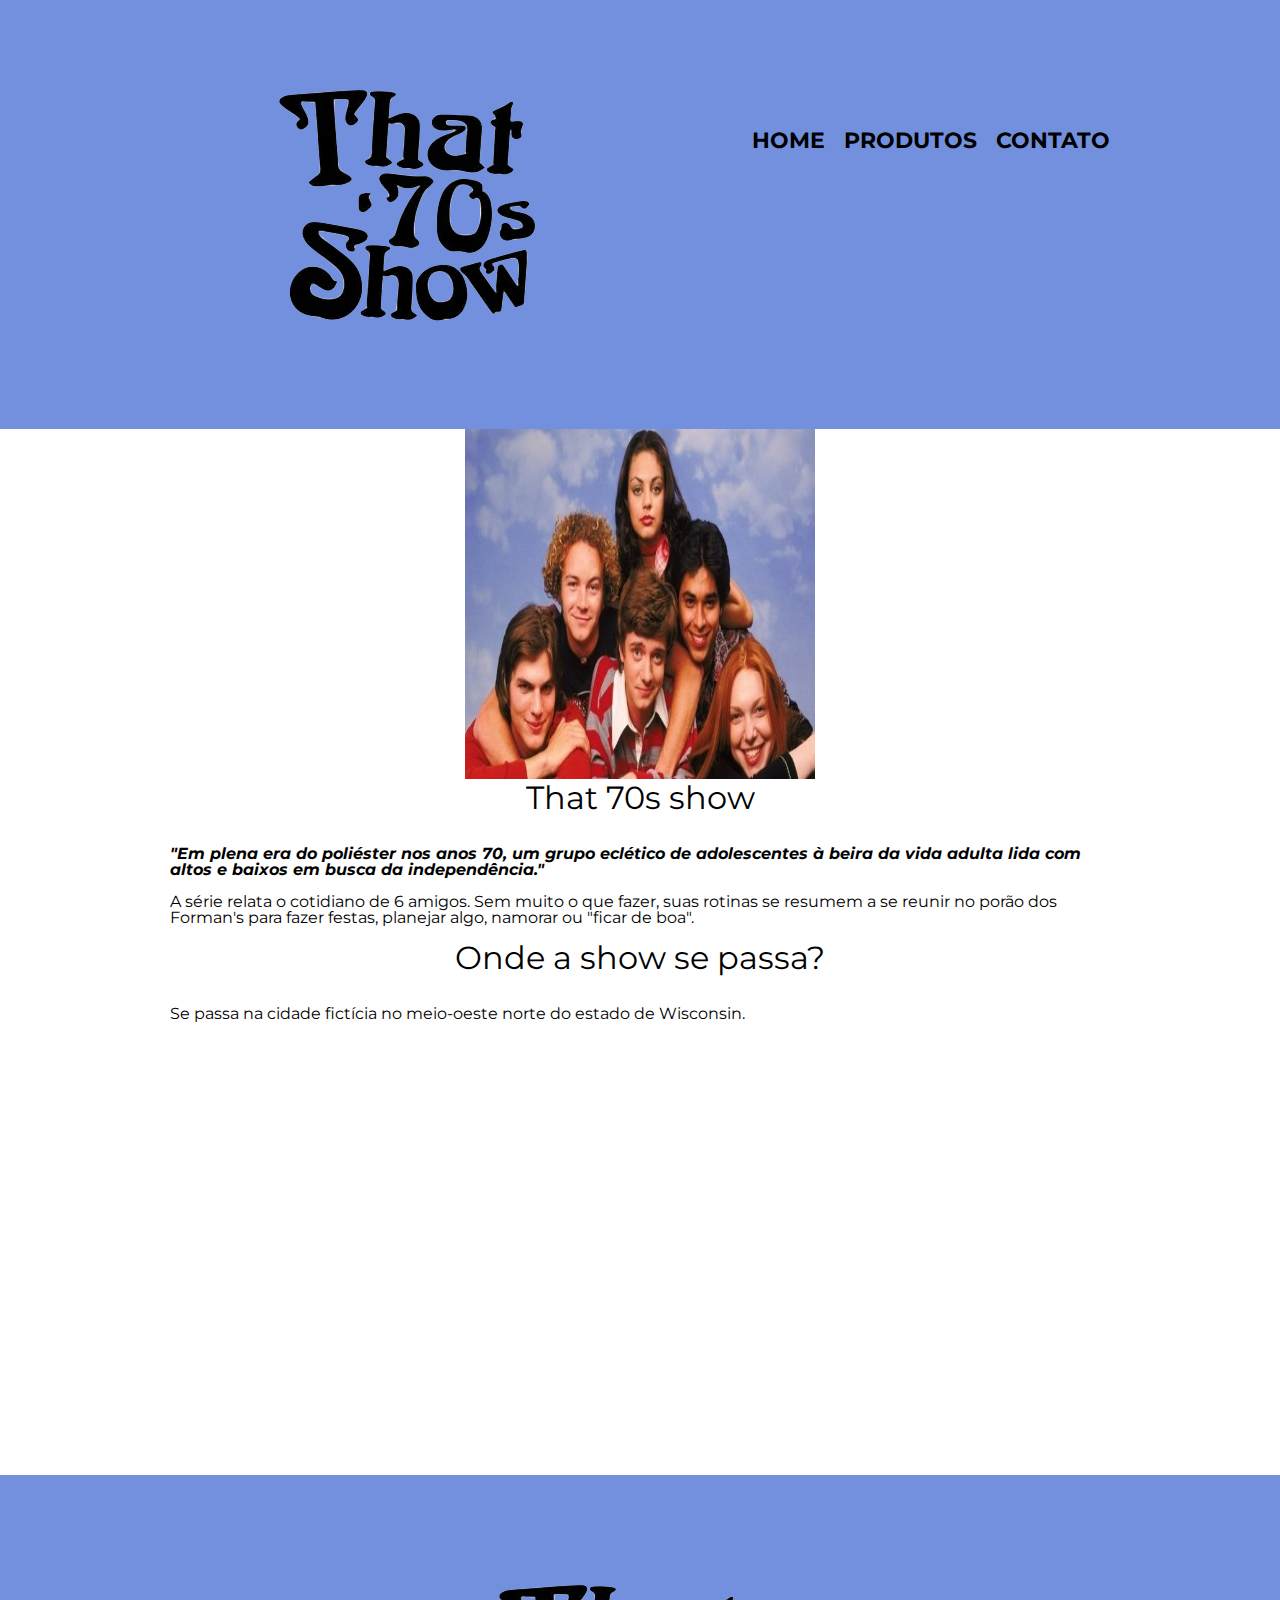
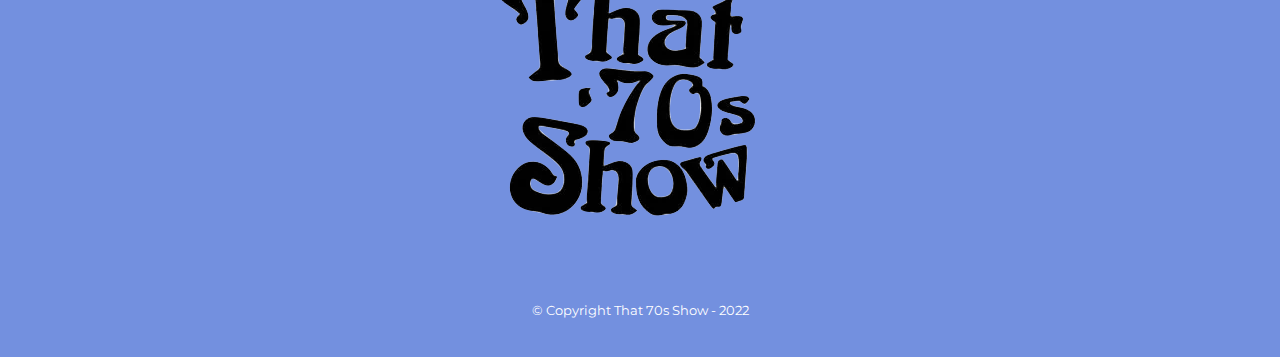
==== index.html @ f313485c "commit" ====
<!DOCTYPE html>
<html lang="pt-br">
    <head>
        <meta charset="UTF-8">
        <title>That 70s show</title> 

        <link rel="stylesheet" href="reset.css">
        <link rel="stylesheet" href="style.css">
        <link href="https://fonts.googleapis.com/css?family=montserrat&display=swap" rel="stylesheet">
    </head>

    <body>
        <header>
            <div class="caixa">
                <h1><img src="logo.png" class="logo"> </h1>

                <nav>
                    <ul>
                        <li><a href="index.html">Home</a></li>
                        <li><a href="produtos.html">Produtos</a></li>
                        <li><a href="contato.html">Contato</a></li>
                    </ul>    
                </nav>
            </div>
        </header>

        <center><img class="banner" src="banner.jpg"></center>

        <main>
            <section class="principal">
                <h2 class="titulo-principal"> That 70s show</h2> 

                <p><em><strong>"Em plena era do poliéster nos anos 70, um grupo eclético de adolescentes à beira da vida adulta lida com altos e baixos em busca da independência."</strong></em></p>
        
                 <p id="missao">A série relata o cotidiano de 6 amigos. Sem muito o que fazer, suas rotinas se resumem a se reunir no porão dos Forman's para fazer festas, planejar algo, namorar ou "ficar de boa".</p>
            </section>

            <section class="mapa">
                <h3 class="titulo-principal">Onde a show se passa?</h3>
                <p>Se passa na cidade fictícia no meio-oeste norte do estado de Wisconsin.</p>

                <iframe src="https://www.google.com/maps/embed?pb=!1m18!1m12!1m3!1d5795945.230675854!2d-94.05972750555209!3d44.82051785584363!2m3!1f0!2f0!3f0!3m2!1i1024!2i768!4f13.1!3m3!1m2!1s0x52a8f40f9384e3af%3A0xf2d5d5b8f88649d6!2sWisconsin%2C%20EUA!5e0!3m2!1spt-BR!2sbr!4v1665676079339!5m2!1spt-BR!2sbr" width="600" height="450" style="border:0;" allowfullscreen="" loading="lazy" referrerpolicy="no-referrer-when-downgrade"></iframe>
            </section>
        </main>    

        <footer>
            <img src="logo.png" class="logo">
            <p class="copyright">&copy; Copyright That 70s Show - 2022</p>
        </footer>
    </body>

</html>
---- style.css ----
body {
    font-family: 'Montserrat', sans-serif;
}

header {
    background: #7390df;
    padding: 20px 0;
}

.caixa {
    position: relative;
    width: 940px;
    margin: 0 auto;
}

nav {
    position: absolute;
    top: 110px;
    right: 0;
}

nav li {
    display: inline;
    margin: 0 0 0 15px;
}

nav a { 
    text-transform: uppercase;
    color :#000000;
    font-weight: bold;
    font-size: 22px;
    text-decoration: none;
}
nav a:hover {
    color: #75e475;
    text-decoration: underline;
}

.produtos {
    width: 940px;
    margin: 0 auto;
    padding: 50px 0;
}

.produtos li {
    display: inline-block;
    text-align: center;
    width: 30%;
    vertical-align: top;
    margin: 0 1.5%;
    padding: 30px 20px;
    box-sizing: border-box;
    border: 2px solid #000000;
    border-radius: 10px;
}

.produtos li:hover {
    border-color: #7cee7c;
}

.produtos li:active {
    border-color: #088C19;
}

.produtos li:hover h2{
    font-size: 34px; 
}

.produtos h2 {
    font-size: 30px;
    font-weight: bold;
}

.produto-descricao {
    font-size: 18px;
}

.produto-preco {
    font-size: 22px;
    font-weight: bold;
    margin-top: 10px;
}

.img {
    width: 200px;
    height: 200px;
    padding: 20px;
}

footer {
    text-align: center;
    background: #7390df;
    padding: 40px 0;
}

.copyright {
    color: #FFFFFF;
    font-size: 13px;
    margin: 20x 0 0;
}

main {
    width: 940px;
    margin: 0 auto;
}

form {
    margin: 40px 0;
}

form label, form legend {
    display:block;
    font-size: 20px;
    margin: 0 0 10px;
}

.input-padrao {
    display:block;
    margin: 0 0 20px;
    padding: 10px 25px;
    width: 50%;
}

.checkbox {
    margin: 20px 0;
}

.enviar {
    width: 40%;
    padding: 15px 0;
    background: #5deb5d;
    color: white; 
    font-weight: bold;
    font-size: 18px;
    border: none;
    border-radius: 5px;
    transition: 1s all;
}

.enviar:hover {
    background: #3cca3c;
}

table {
    margin: 20px 0 40px;
}

thead {
    background: #555555;
    color: white;
    font-weight: bold;
}

td, th {
    border: 1px solid #000000;
    padding: 8px 15px;
}

/*css página inicial*/
.banner {
    width: 350px;
    height: 350px;
}

.titulo-principal {
    text-align: center;
    font-size: 2em;
    margin: 0 0 1em;
}

.principal p {
    margin: 0 0 1em;
}

.principal strong {
    font-weight: bold;
}

.principal em {
    font-style: italic;
}
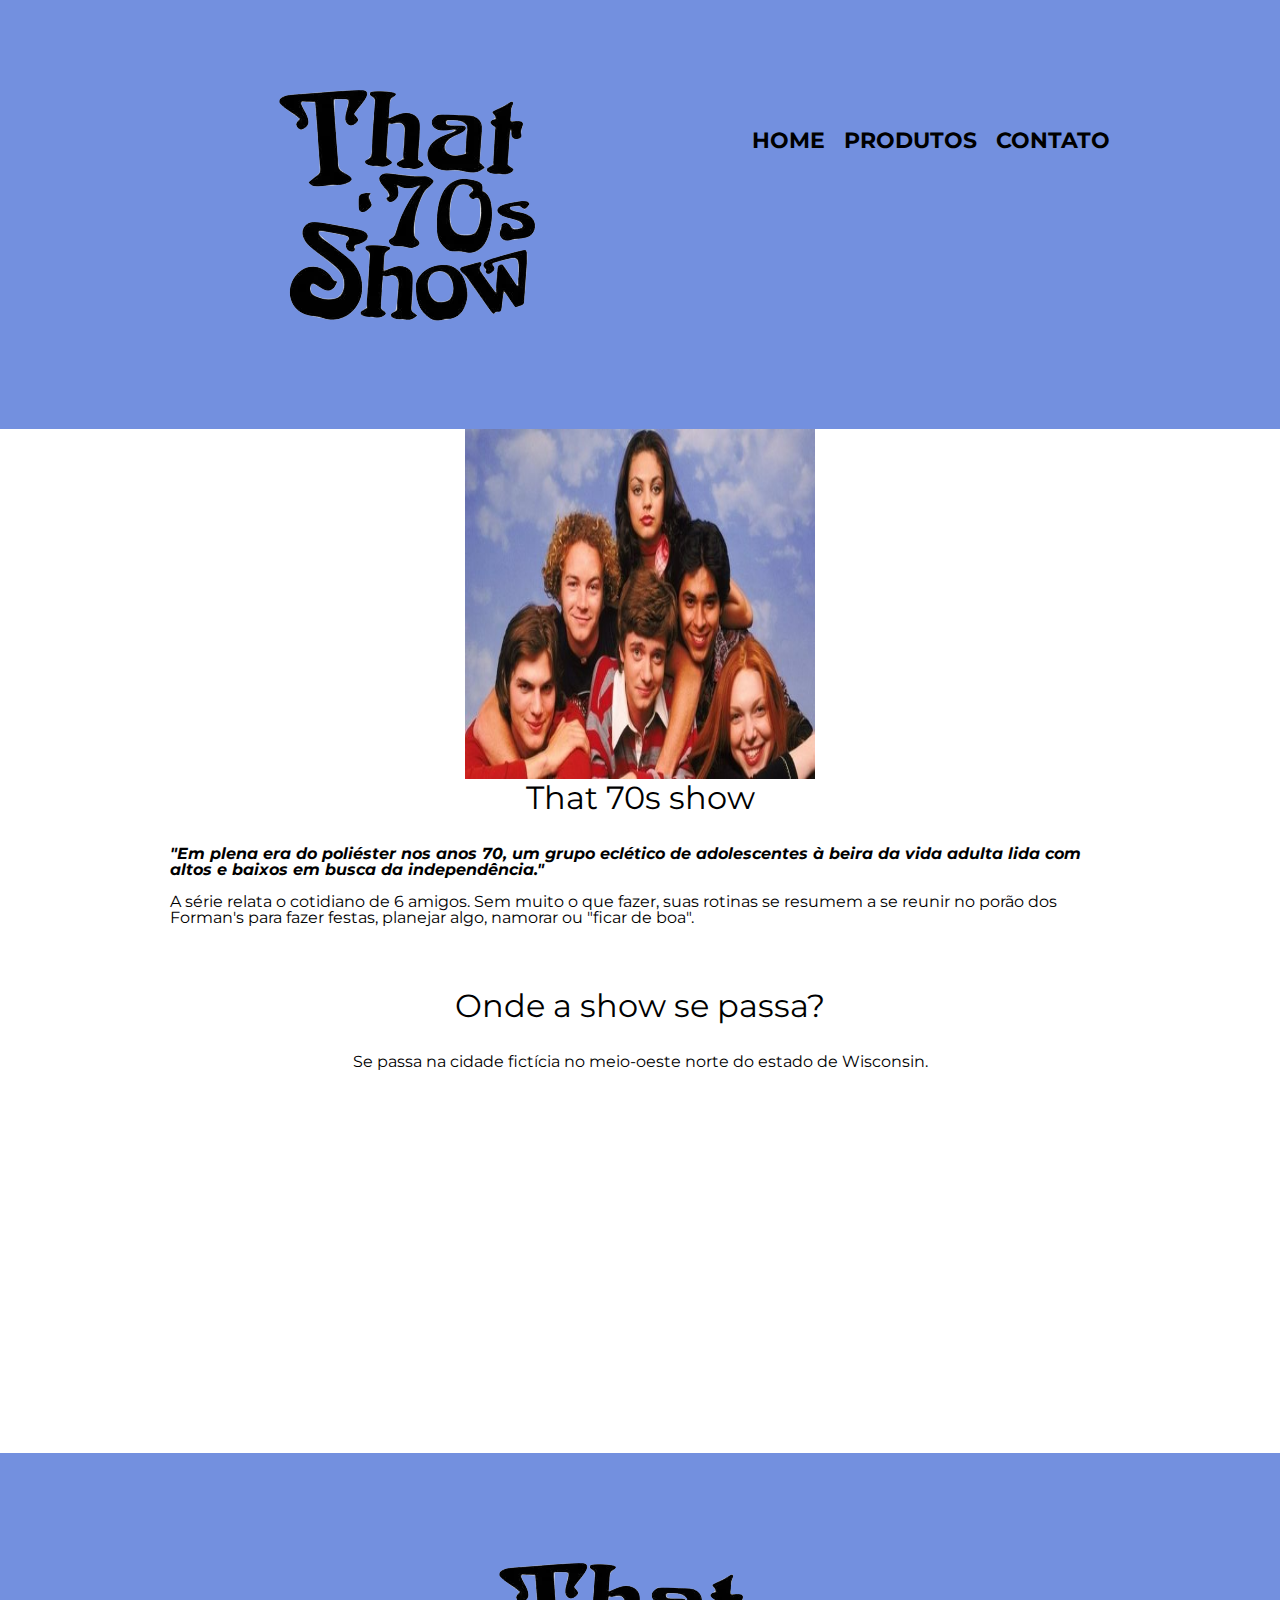
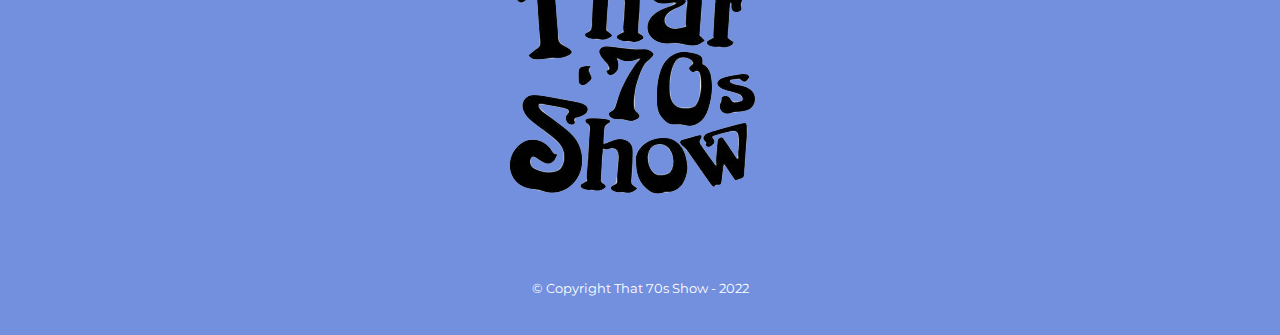
==== commit d5e84b23: "commit" ====
--- a/index.html
+++ b/index.html
@@ -39,7 +39,7 @@
                 <h3 class="titulo-principal">Onde a show se passa?</h3>
                 <p>Se passa na cidade fictícia no meio-oeste norte do estado de Wisconsin.</p>
 
-                <iframe src="https://www.google.com/maps/embed?pb=!1m18!1m12!1m3!1d5795945.230675854!2d-94.05972750555209!3d44.82051785584363!2m3!1f0!2f0!3f0!3m2!1i1024!2i768!4f13.1!3m3!1m2!1s0x52a8f40f9384e3af%3A0xf2d5d5b8f88649d6!2sWisconsin%2C%20EUA!5e0!3m2!1spt-BR!2sbr!4v1665676079339!5m2!1spt-BR!2sbr" width="600" height="450" style="border:0;" allowfullscreen="" loading="lazy" referrerpolicy="no-referrer-when-downgrade"></iframe>
+                <iframe src="https://www.google.com/maps/embed?pb=!1m18!1m12!1m3!1d5795945.230675854!2d-94.05972750555209!3d44.82051785584363!2m3!1f0!2f0!3f0!3m2!1i1024!2i768!4f13.1!3m3!1m2!1s0x52a8f40f9384e3af%3A0xf2d5d5b8f88649d6!2sWisconsin%2C%20EUA!5e0!3m2!1spt-BR!2sbr!4v1665676079339!5m2!1spt-BR!2sbr" width="100%" height="300" style="border:0;" allowfullscreen="" loading="lazy" referrerpolicy="no-referrer-when-downgrade"></iframe>
             </section>
         </main>    
 
--- a/style.css
+++ b/style.css
@@ -178,4 +178,13 @@
 
 .principal em {
     font-style: italic;
+}
+
+.mapa {
+    padding: 3em 0;
+}
+
+.mapa p {
+    margin: 0 0 2em;
+    text-align: center;
 }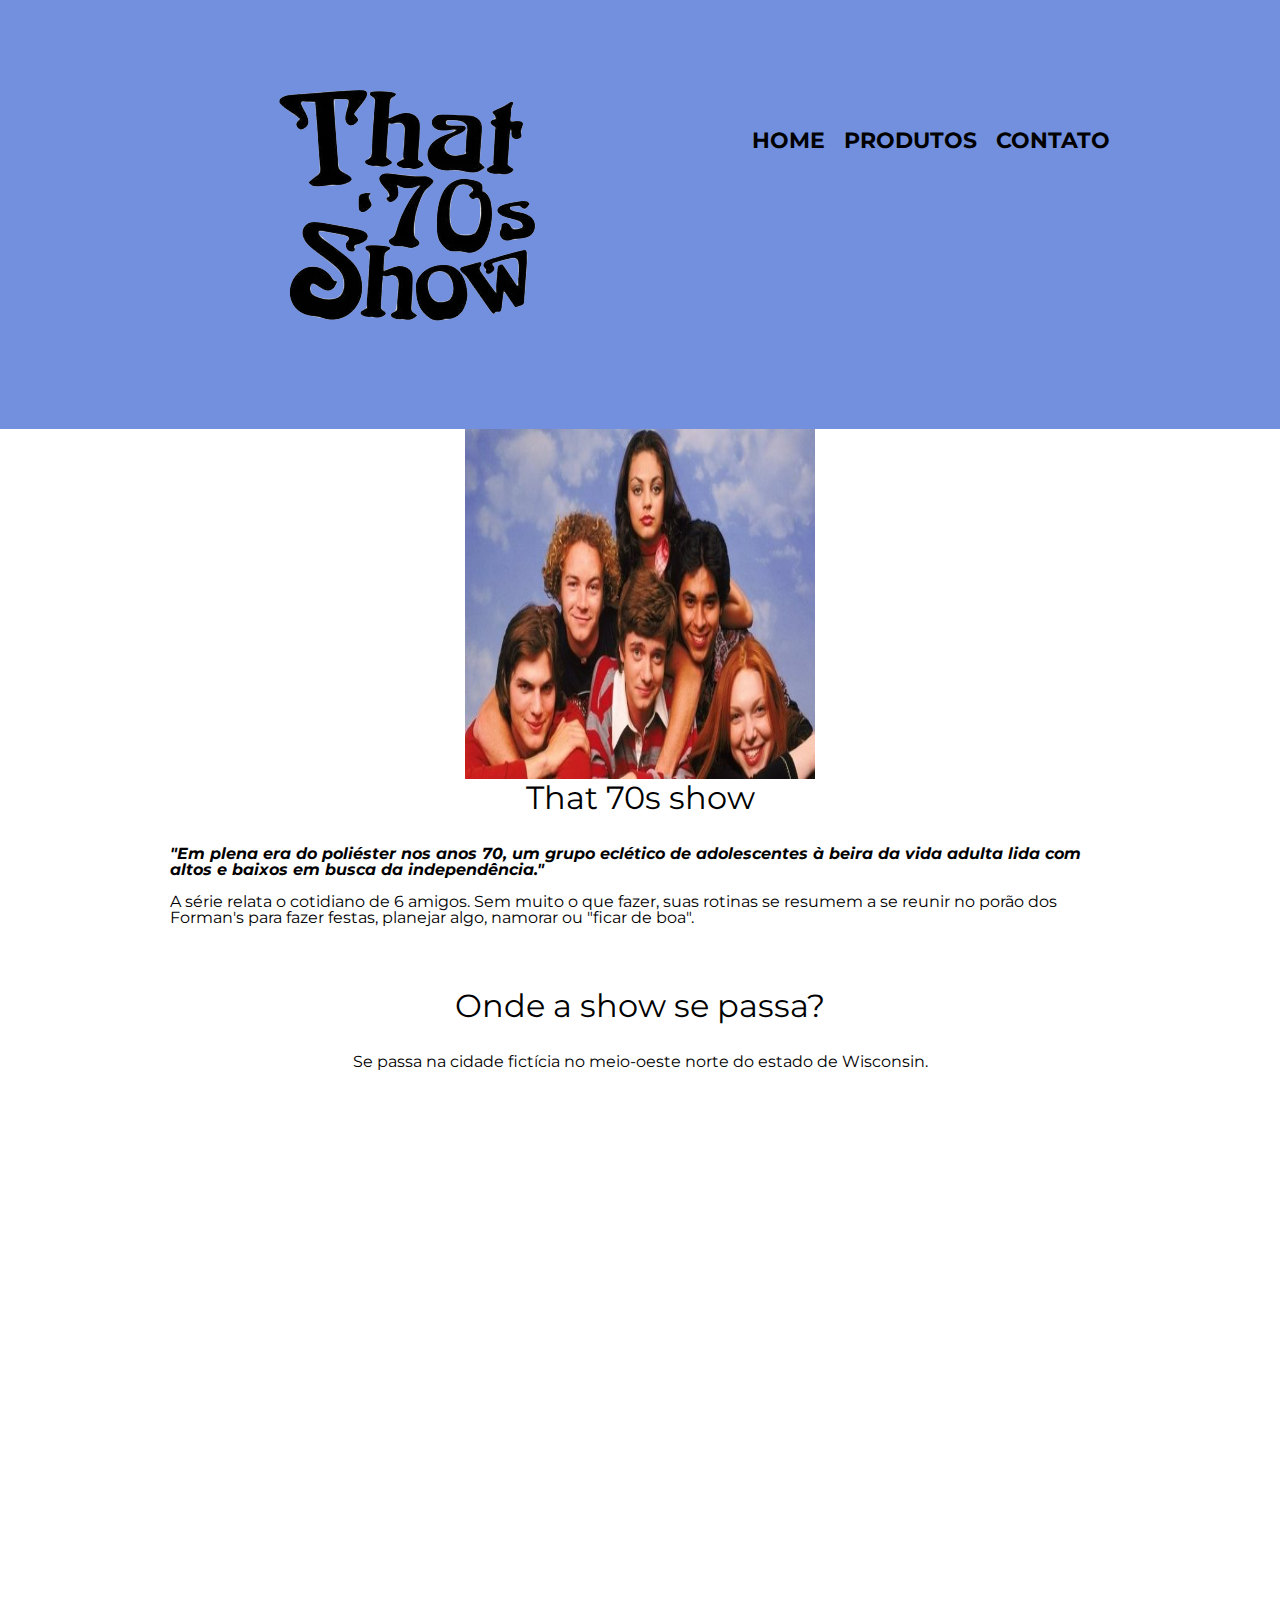
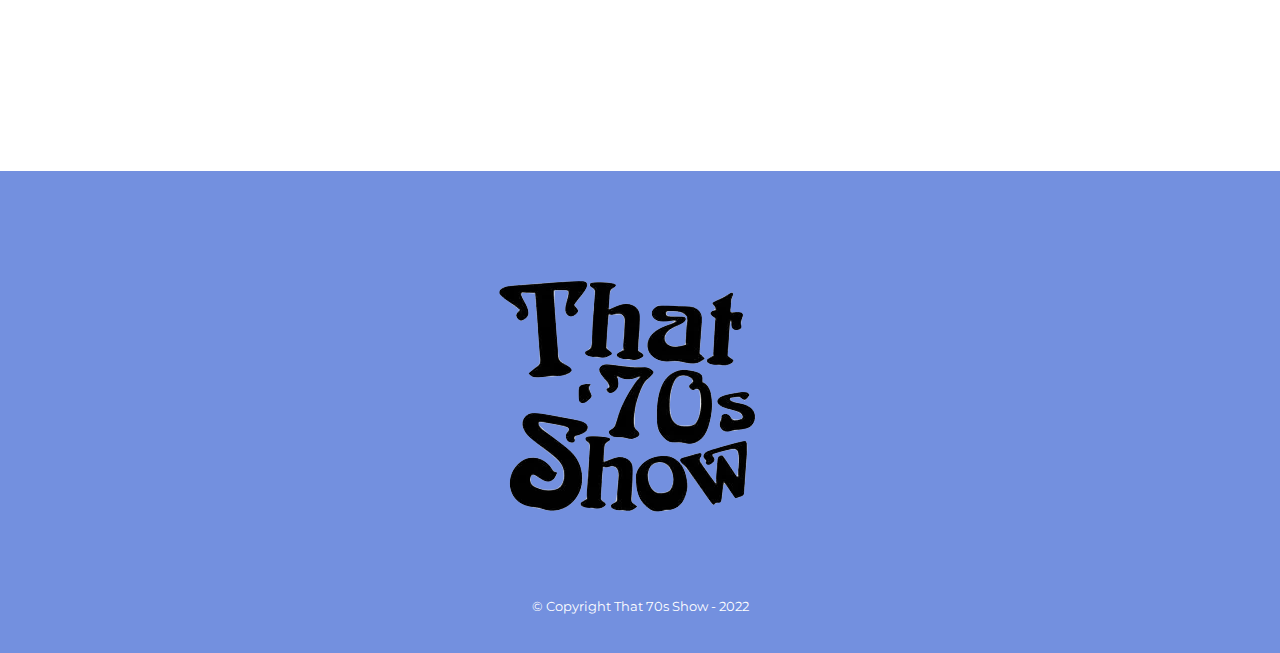
==== commit c16264fa: "commit" ====
--- a/index.html
+++ b/index.html
@@ -40,6 +40,8 @@
                 <p>Se passa na cidade fictícia no meio-oeste norte do estado de Wisconsin.</p>
 
                 <iframe src="https://www.google.com/maps/embed?pb=!1m18!1m12!1m3!1d5795945.230675854!2d-94.05972750555209!3d44.82051785584363!2m3!1f0!2f0!3f0!3m2!1i1024!2i768!4f13.1!3m3!1m2!1s0x52a8f40f9384e3af%3A0xf2d5d5b8f88649d6!2sWisconsin%2C%20EUA!5e0!3m2!1spt-BR!2sbr!4v1665676079339!5m2!1spt-BR!2sbr" width="100%" height="300" style="border:0;" allowfullscreen="" loading="lazy" referrerpolicy="no-referrer-when-downgrade"></iframe>
+
+                <iframe width="560" height="315" src="https://www.youtube.com/embed/1l66usDhLiI" title="YouTube video player" frameborder="0" allow="accelerometer; autoplay; clipboard-write; encrypted-media; gyroscope; picture-in-picture" allowfullscreen></iframe>
             </section>
         </main>    
 
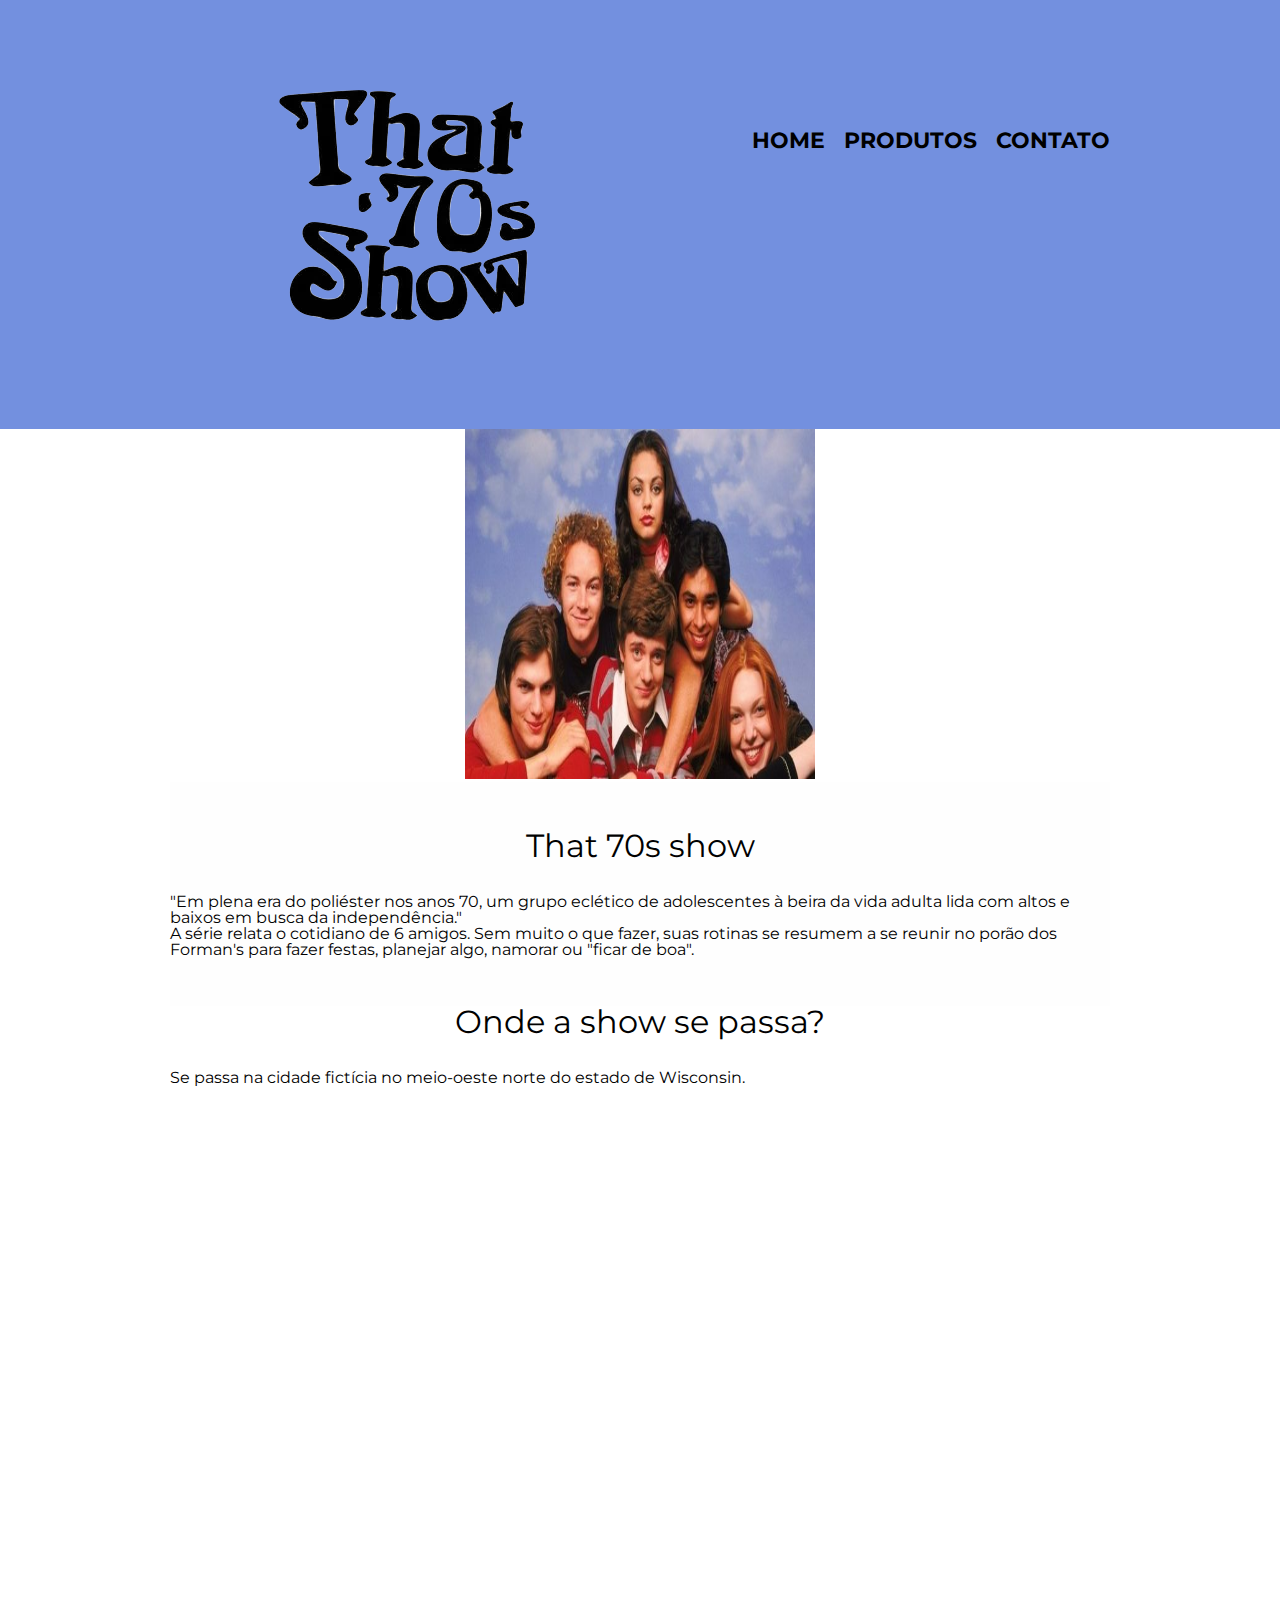
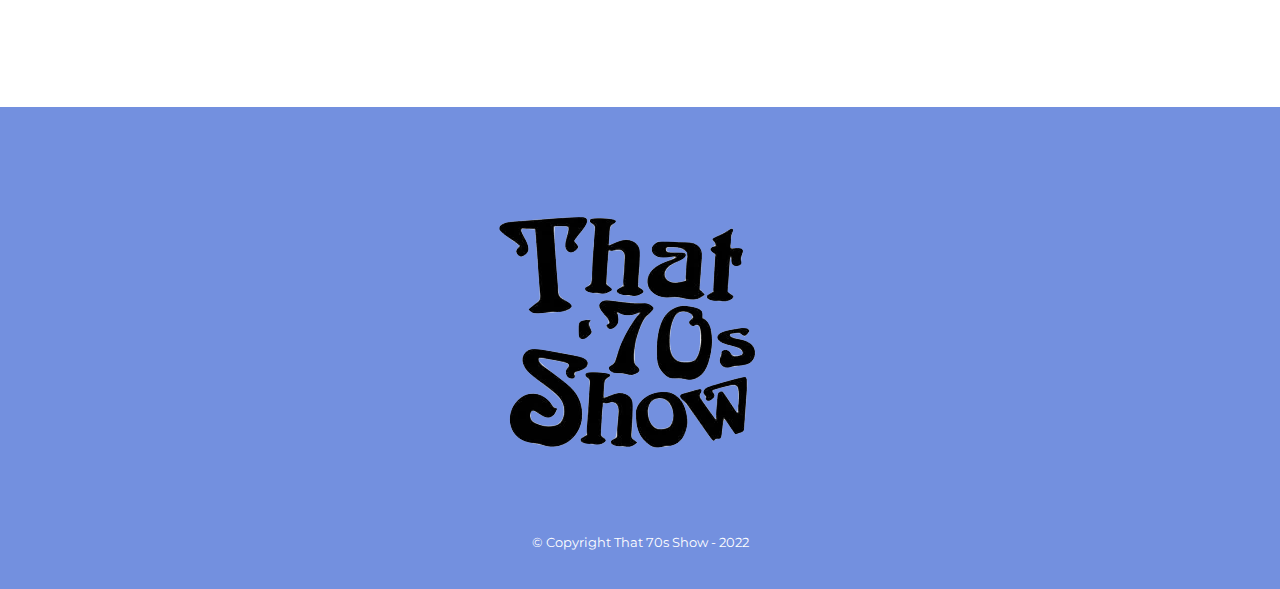
==== commit 9646b6b7: "commit" ====
--- a/index.html
+++ b/index.html
@@ -39,9 +39,13 @@
                 <h3 class="titulo-principal">Onde a show se passa?</h3>
                 <p>Se passa na cidade fictícia no meio-oeste norte do estado de Wisconsin.</p>
 
-                <iframe src="https://www.google.com/maps/embed?pb=!1m18!1m12!1m3!1d5795945.230675854!2d-94.05972750555209!3d44.82051785584363!2m3!1f0!2f0!3f0!3m2!1i1024!2i768!4f13.1!3m3!1m2!1s0x52a8f40f9384e3af%3A0xf2d5d5b8f88649d6!2sWisconsin%2C%20EUA!5e0!3m2!1spt-BR!2sbr!4v1665676079339!5m2!1spt-BR!2sbr" width="100%" height="300" style="border:0;" allowfullscreen="" loading="lazy" referrerpolicy="no-referrer-when-downgrade"></iframe>
+                <div class="mapa-conteudo">
+                    <iframe src="https://www.google.com/maps/embed?pb=!1m18!1m12!1m3!1d5795945.230675854!2d-94.05972750555209!3d44.82051785584363!2m3!1f0!2f0!3f0!3m2!1i1024!2i768!4f13.1!3m3!1m2!1s0x52a8f40f9384e3af%3A0xf2d5d5b8f88649d6!2sWisconsin%2C%20EUA!5e0!3m2!1spt-BR!2sbr!4v1665676079339!5m2!1spt-BR!2sbr" width="100%" height="300" style="border:0;" allowfullscreen="" loading="lazy" referrerpolicy="no-referrer-when-downgrade"></iframe>
+                </div>    
 
-                <iframe width="560" height="315" src="https://www.youtube.com/embed/1l66usDhLiI" title="YouTube video player" frameborder="0" allow="accelerometer; autoplay; clipboard-write; encrypted-media; gyroscope; picture-in-picture" allowfullscreen></iframe>
+                <div class="video">
+                    <iframe width="560" height="315" src="https://www.youtube.com/embed/1l66usDhLiI" title="YouTube video player" frameborder="0" allow="accelerometer; autoplay; clipboard-write; encrypted-media; gyroscope; picture-in-picture" allowfullscreen></iframe>
+                </div>    
             </section>
         </main>    
 
--- a/style.css
+++ b/style.css
@@ -168,6 +168,12 @@
     margin: 0 0 1em;
 }
 
+.principal {
+    padding: 3em 0;
+    background: #FEFEFE;
+    width: 940px;
+    margin: 0 auto;
+
 .principal p {
     margin: 0 0 1em;
 }
@@ -182,9 +188,21 @@
 
 .mapa {
     padding: 3em 0;
+    background: linear-gradient(#FEFEFE, #7c8deb);
+}
+
+.mapa-conteudo {
+    width: 940px;
+    margin: 0 auto;
 }
 
 .mapa p {
     margin: 0 0 2em;
     text-align: center;
+}
+
+.video {
+    width: 560px;
+    margin: 1em auto;
+    background: #7c8deb;
 }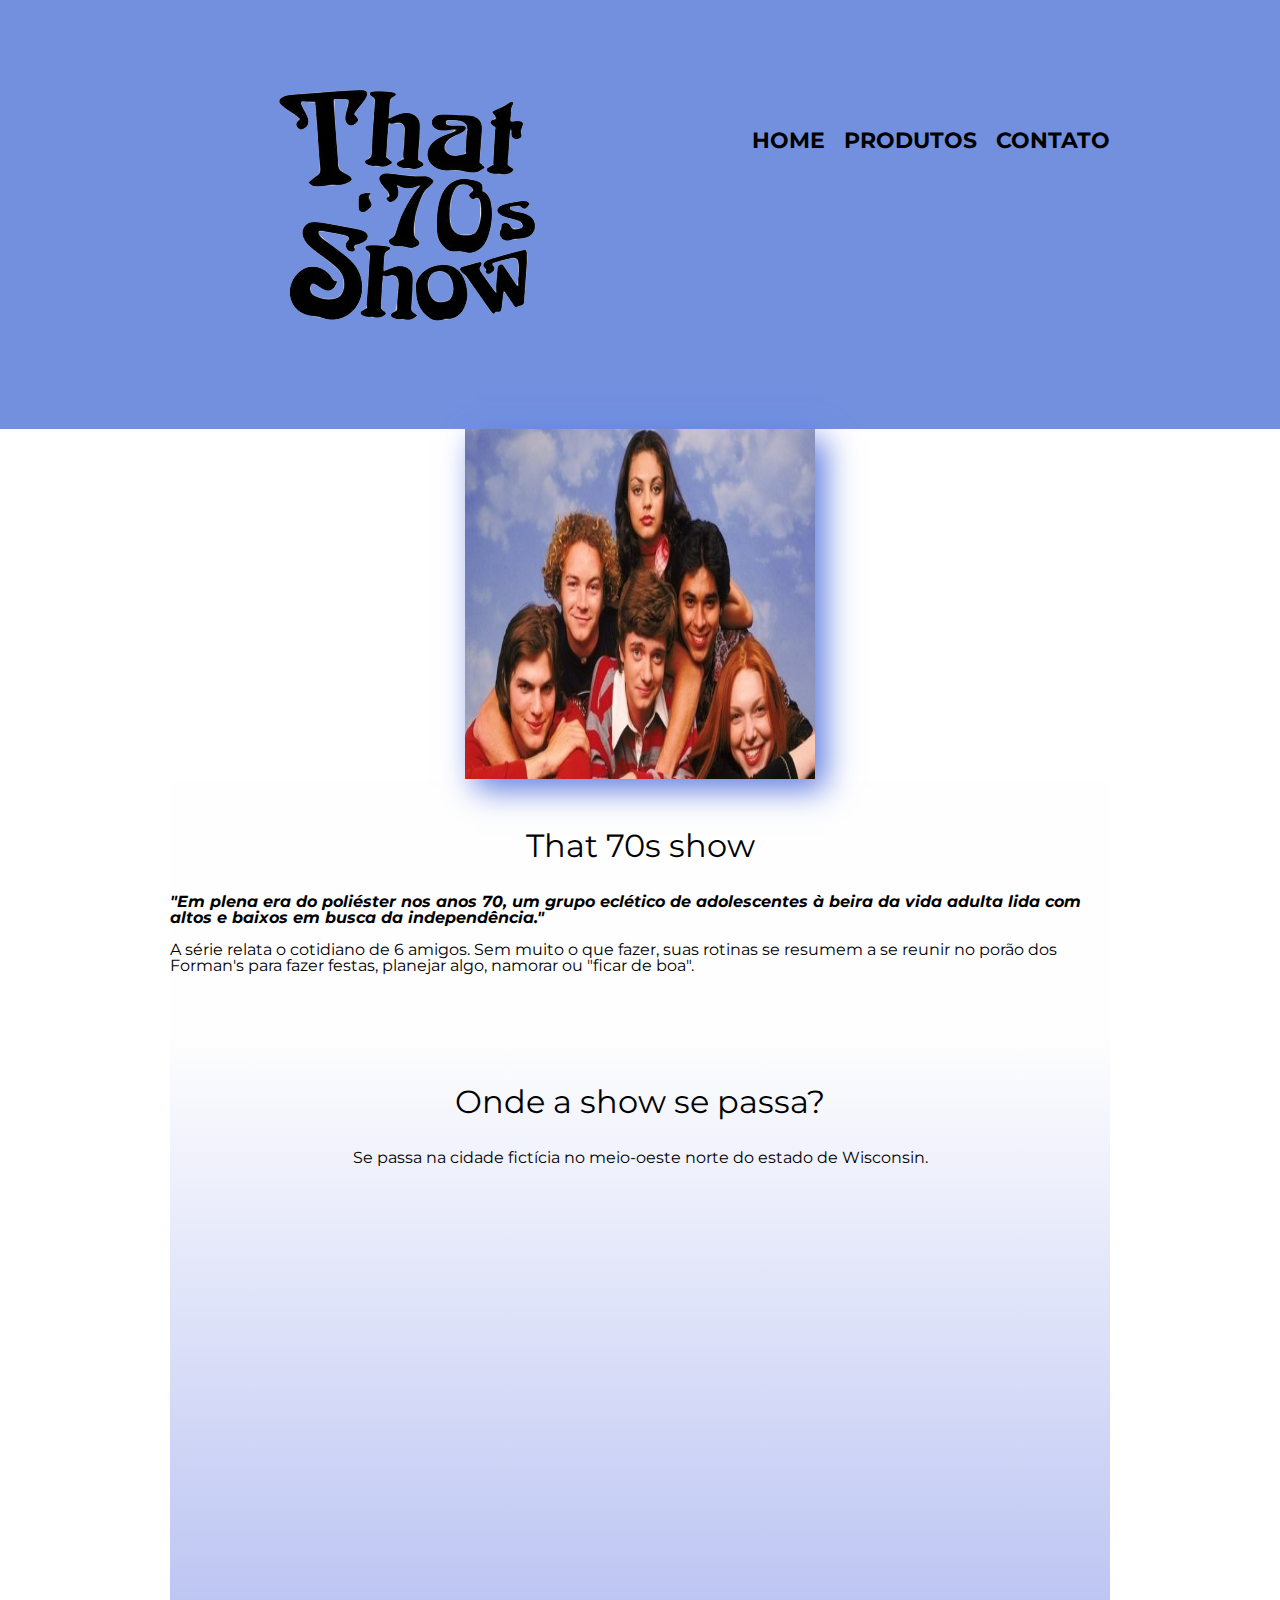
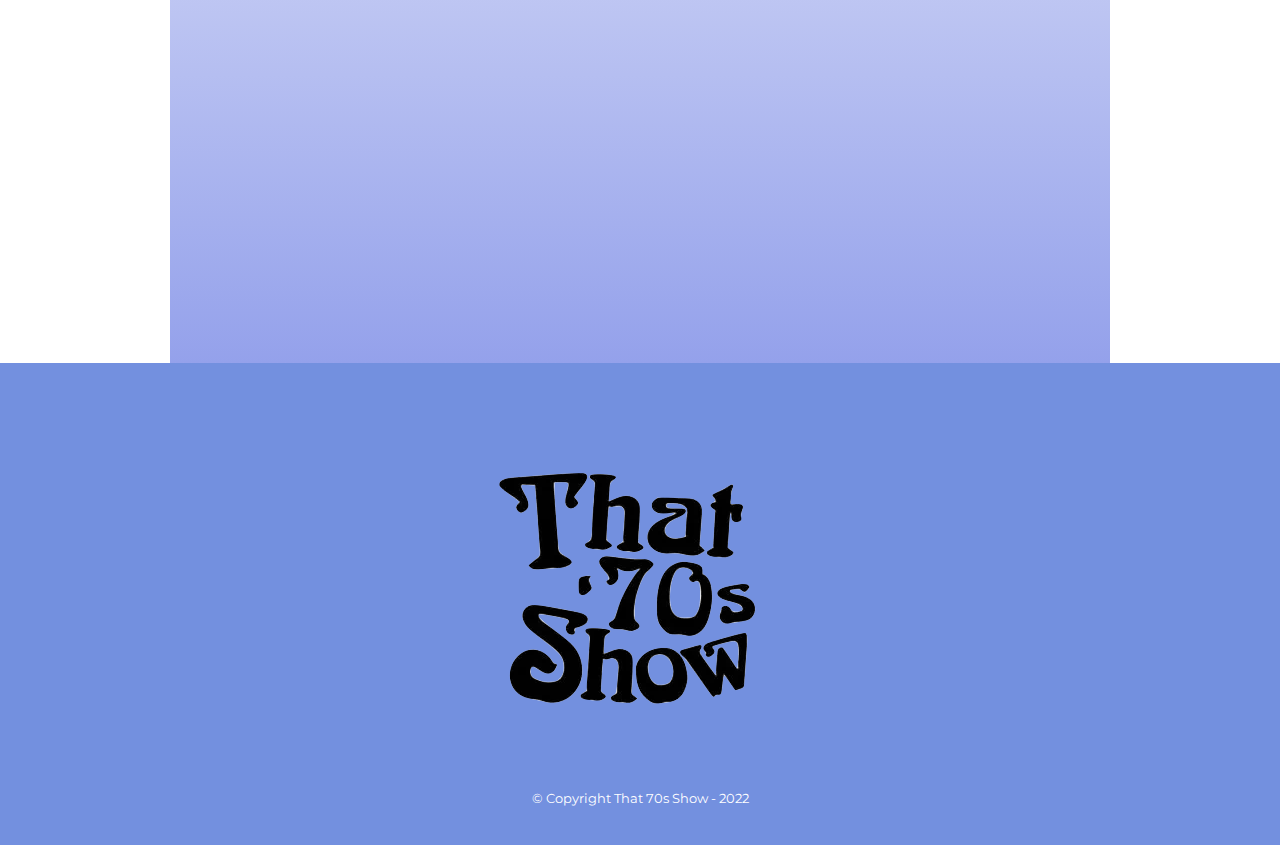
==== commit 374712b7: "commit" ====
--- a/index.html
+++ b/index.html
@@ -2,6 +2,7 @@
 <html lang="pt-br">
     <head>
         <meta charset="UTF-8">
+        <meta name="viewport" content="width=device-width">
         <title>That 70s show</title> 
 
         <link rel="stylesheet" href="reset.css">
--- a/style.css
+++ b/style.css
@@ -160,12 +160,14 @@
 .banner {
     width: 350px;
     height: 350px;
+    box-shadow: 10px 10px 30px #5c7adf;
 }
 
 .titulo-principal {
     text-align: center;
     font-size: 2em;
     margin: 0 0 1em;
+    clear: left;
 }
 
 .principal {
@@ -173,6 +175,7 @@
     background: #FEFEFE;
     width: 940px;
     margin: 0 auto;
+}
 
 .principal p {
     margin: 0 0 1em;
@@ -188,7 +191,7 @@
 
 .mapa {
     padding: 3em 0;
-    background: linear-gradient(#FEFEFE, #7c8deb);
+    background: linear-gradient(#FEFEFE, #94a1eb)
 }
 
 .mapa-conteudo {
@@ -202,7 +205,21 @@
 }
 
 .video {
+    padding: 3em 0;
     width: 560px;
-    margin: 1em auto;
-    background: #7c8deb;
+    margin: 0 auto;
+}
+
+@media screen and (max-width:480px) {
+    .caixa, .principal, .mapa-conteudo, .video {
+        width: auto;
+    }
+
+    h1 {
+        text-align: center;
+    }
+
+    nav {
+        position: static;
+    }
 }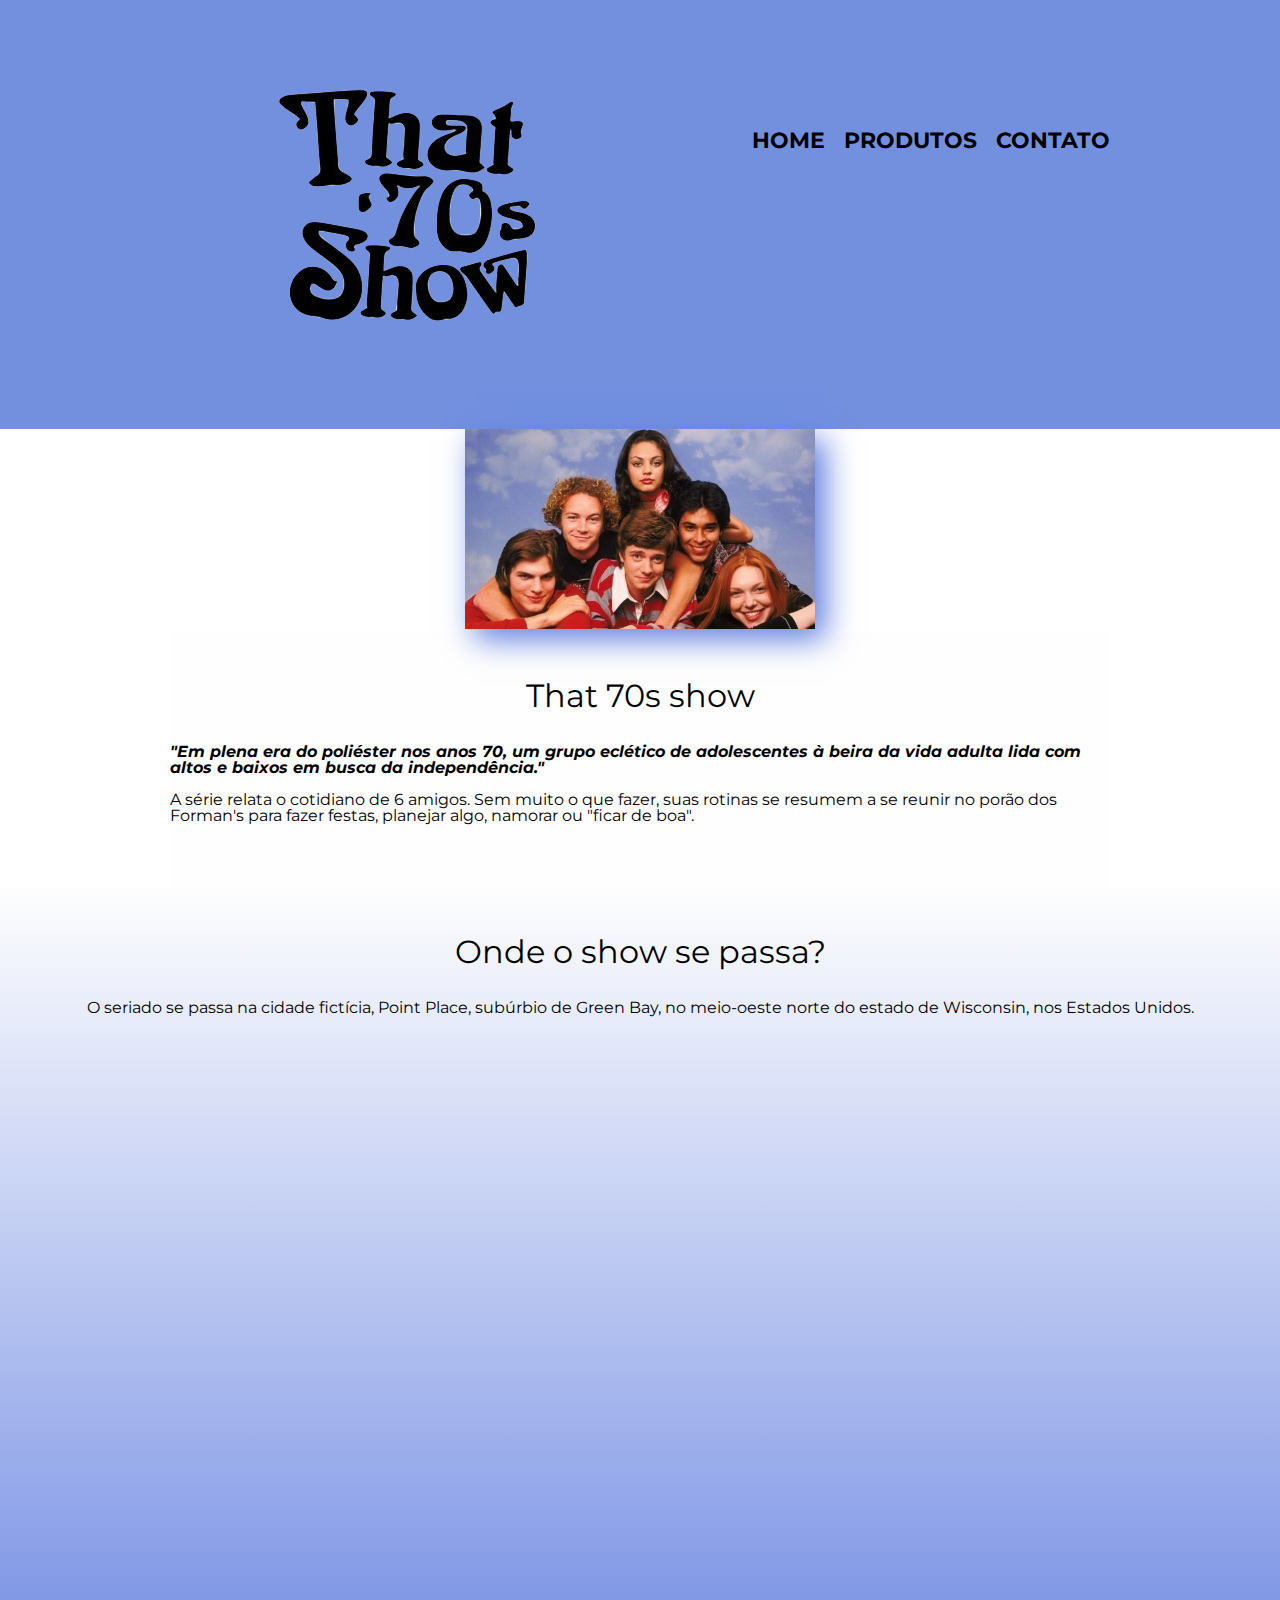
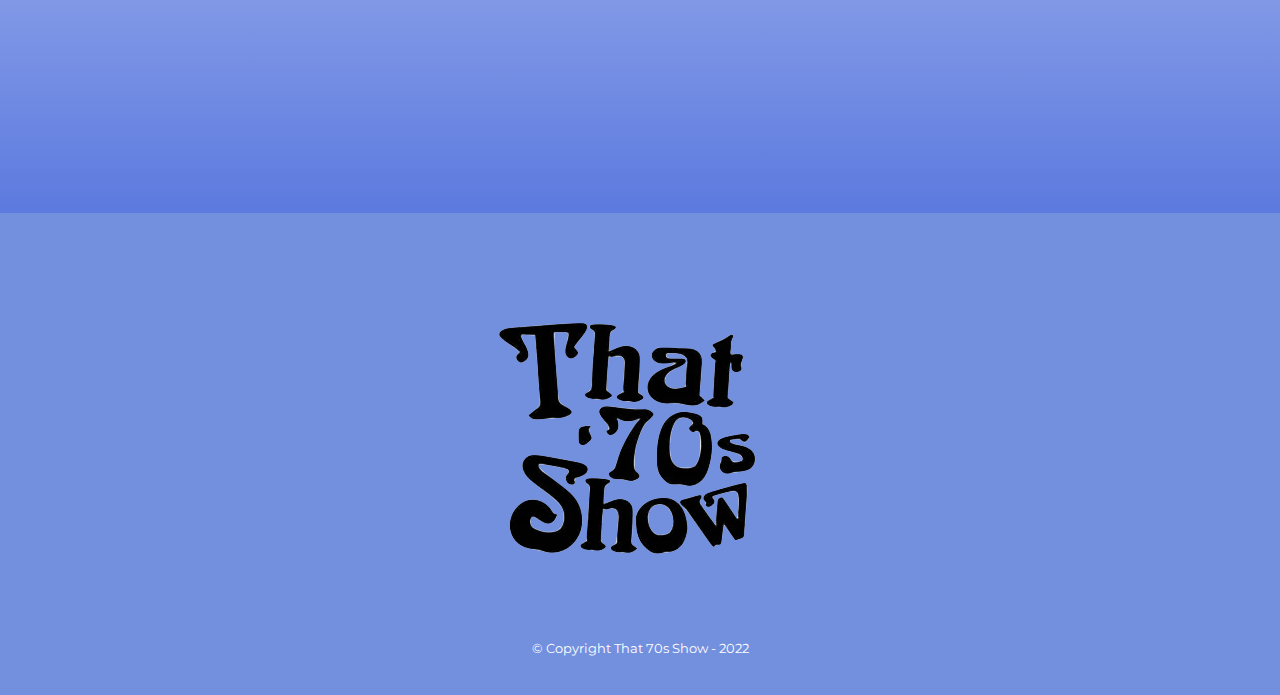
==== commit 6d681683: "commit" ====
--- a/index.html
+++ b/index.html
@@ -37,8 +37,8 @@
             </section>
 
             <section class="mapa">
-                <h3 class="titulo-principal">Onde a show se passa?</h3>
-                <p>Se passa na cidade fictícia no meio-oeste norte do estado de Wisconsin.</p>
+                <h3 class="titulo-principal">Onde o show se passa?</h3>
+                <p>O seriado se passa na cidade fictícia, Point Place, subúrbio de Green Bay, no meio-oeste norte do estado de Wisconsin, nos Estados Unidos.</p>
 
                 <div class="mapa-conteudo">
                     <iframe src="https://www.google.com/maps/embed?pb=!1m18!1m12!1m3!1d5795945.230675854!2d-94.05972750555209!3d44.82051785584363!2m3!1f0!2f0!3f0!3m2!1i1024!2i768!4f13.1!3m3!1m2!1s0x52a8f40f9384e3af%3A0xf2d5d5b8f88649d6!2sWisconsin%2C%20EUA!5e0!3m2!1spt-BR!2sbr!4v1665676079339!5m2!1spt-BR!2sbr" width="100%" height="300" style="border:0;" allowfullscreen="" loading="lazy" referrerpolicy="no-referrer-when-downgrade"></iframe>
--- a/style.css
+++ b/style.css
@@ -100,8 +100,7 @@
 }
 
 main {
-    width: 940px;
-    margin: 0 auto;
+    
 }
 
 form {
@@ -159,7 +158,7 @@
 /*css página inicial*/
 .banner {
     width: 350px;
-    height: 350px;
+    height: 200px;
     box-shadow: 10px 10px 30px #5c7adf;
 }
 
@@ -191,7 +190,7 @@
 
 .mapa {
     padding: 3em 0;
-    background: linear-gradient(#FEFEFE, #94a1eb)
+    background: linear-gradient(#FEFEFE, #5c7adf)
 }
 
 .mapa-conteudo {
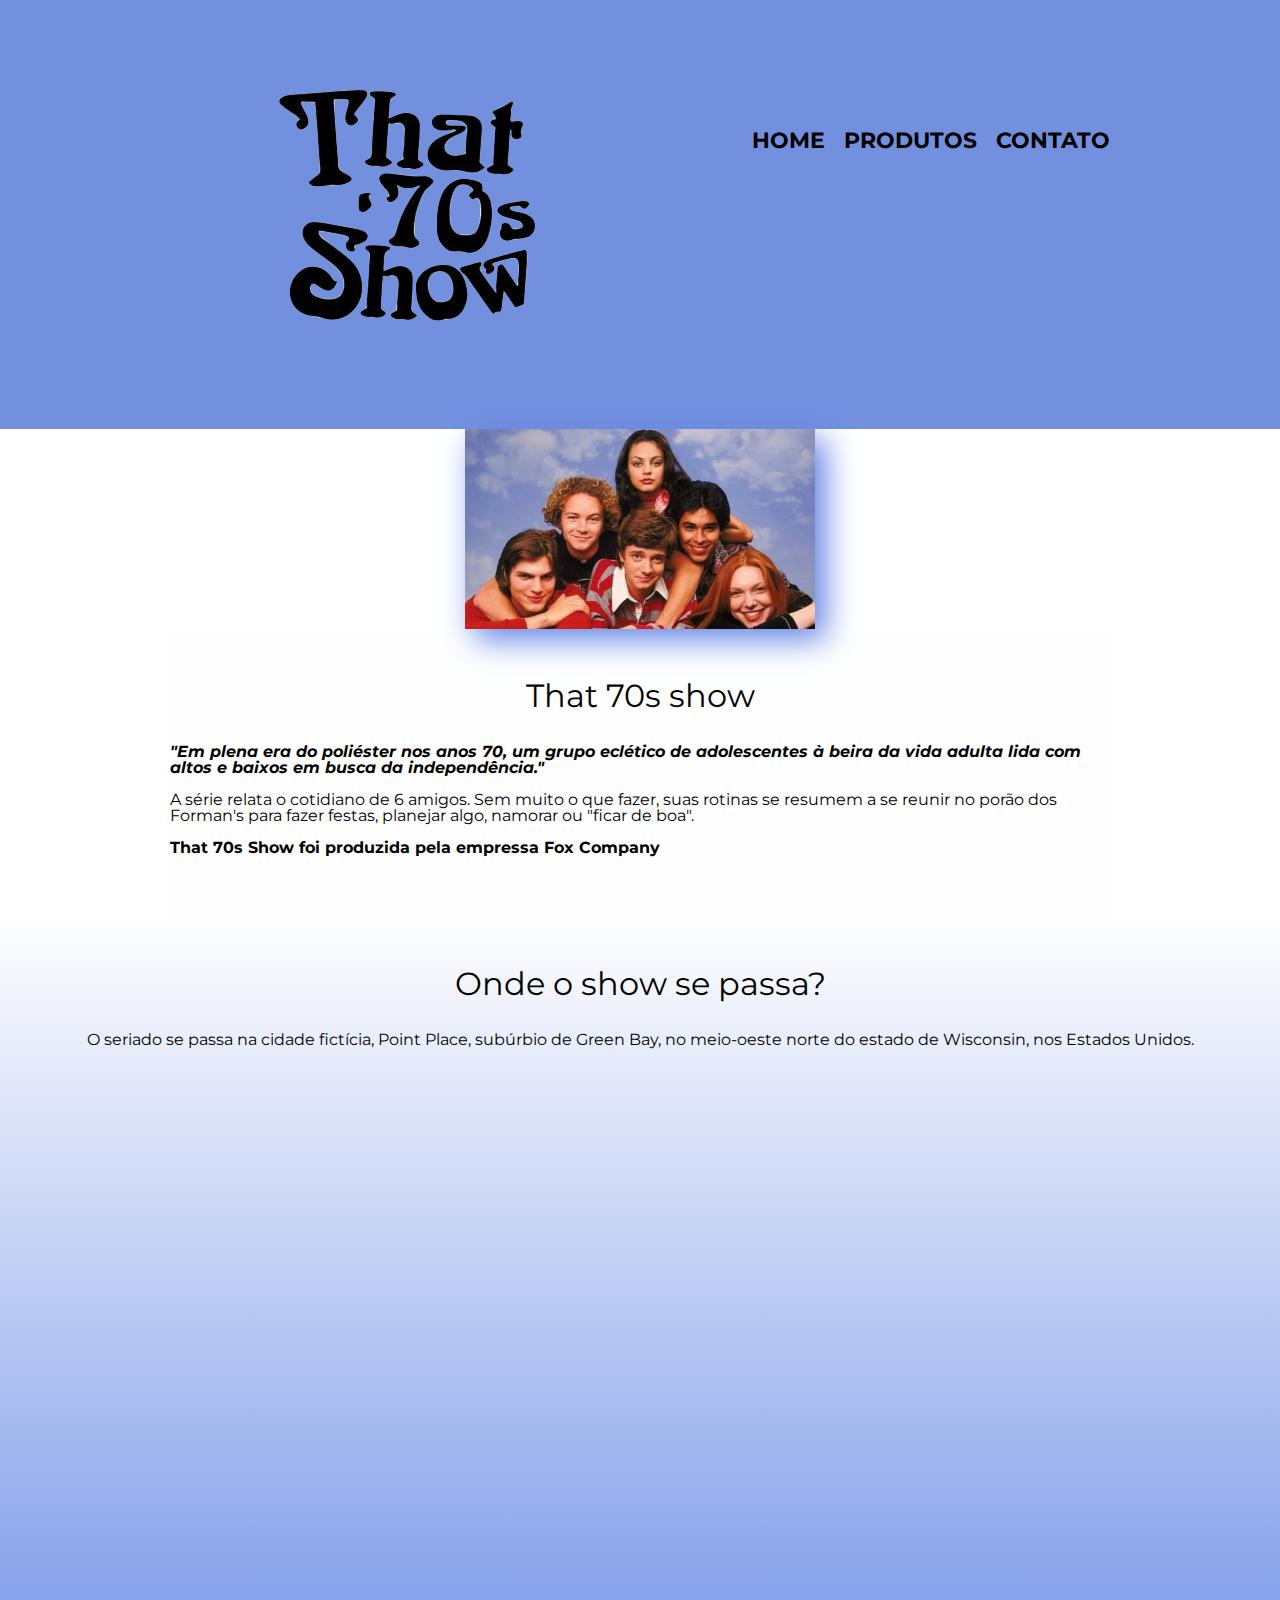
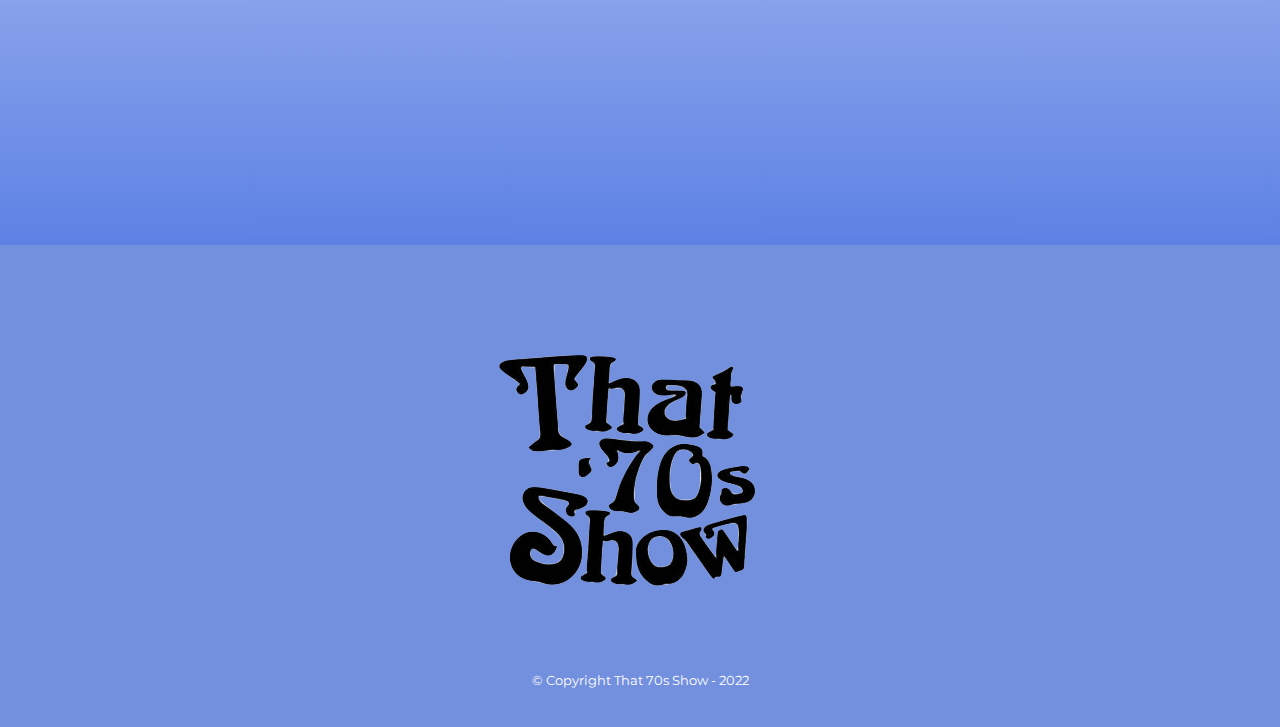
==== commit f53c3cb7: "commit" ====
--- a/index.html
+++ b/index.html
@@ -34,6 +34,8 @@
                 <p><em><strong>"Em plena era do poliéster nos anos 70, um grupo eclético de adolescentes à beira da vida adulta lida com altos e baixos em busca da independência."</strong></em></p>
         
                  <p id="missao">A série relata o cotidiano de 6 amigos. Sem muito o que fazer, suas rotinas se resumem a se reunir no porão dos Forman's para fazer festas, planejar algo, namorar ou "ficar de boa".</p>
+
+                 <p><strong>That 70s Show foi produzida pela empressa Fox Company</strong></p>
             </section>
 
             <section class="mapa">
--- a/style.css
+++ b/style.css
@@ -72,7 +72,7 @@
 }
 
 .produto-descricao {
-    font-size: 18px;
+    font-size: 15px;
 }
 
 .produto-preco {
@@ -97,10 +97,6 @@
     color: #FFFFFF;
     font-size: 13px;
     margin: 20x 0 0;
-}
-
-main {
-    
 }
 
 form {
@@ -157,9 +153,10 @@
 
 /*css página inicial*/
 .banner {
+    padding: 0px;
     width: 350px;
     height: 200px;
-    box-shadow: 10px 10px 30px #5c7adf;
+    box-shadow: 10px 10px 30px #5d81e4;
 }
 
 .titulo-principal {
@@ -190,7 +187,7 @@
 
 .mapa {
     padding: 3em 0;
-    background: linear-gradient(#FEFEFE, #5c7adf)
+    background: linear-gradient(#FEFEFE, #5d81e4)
 }
 
 .mapa-conteudo {
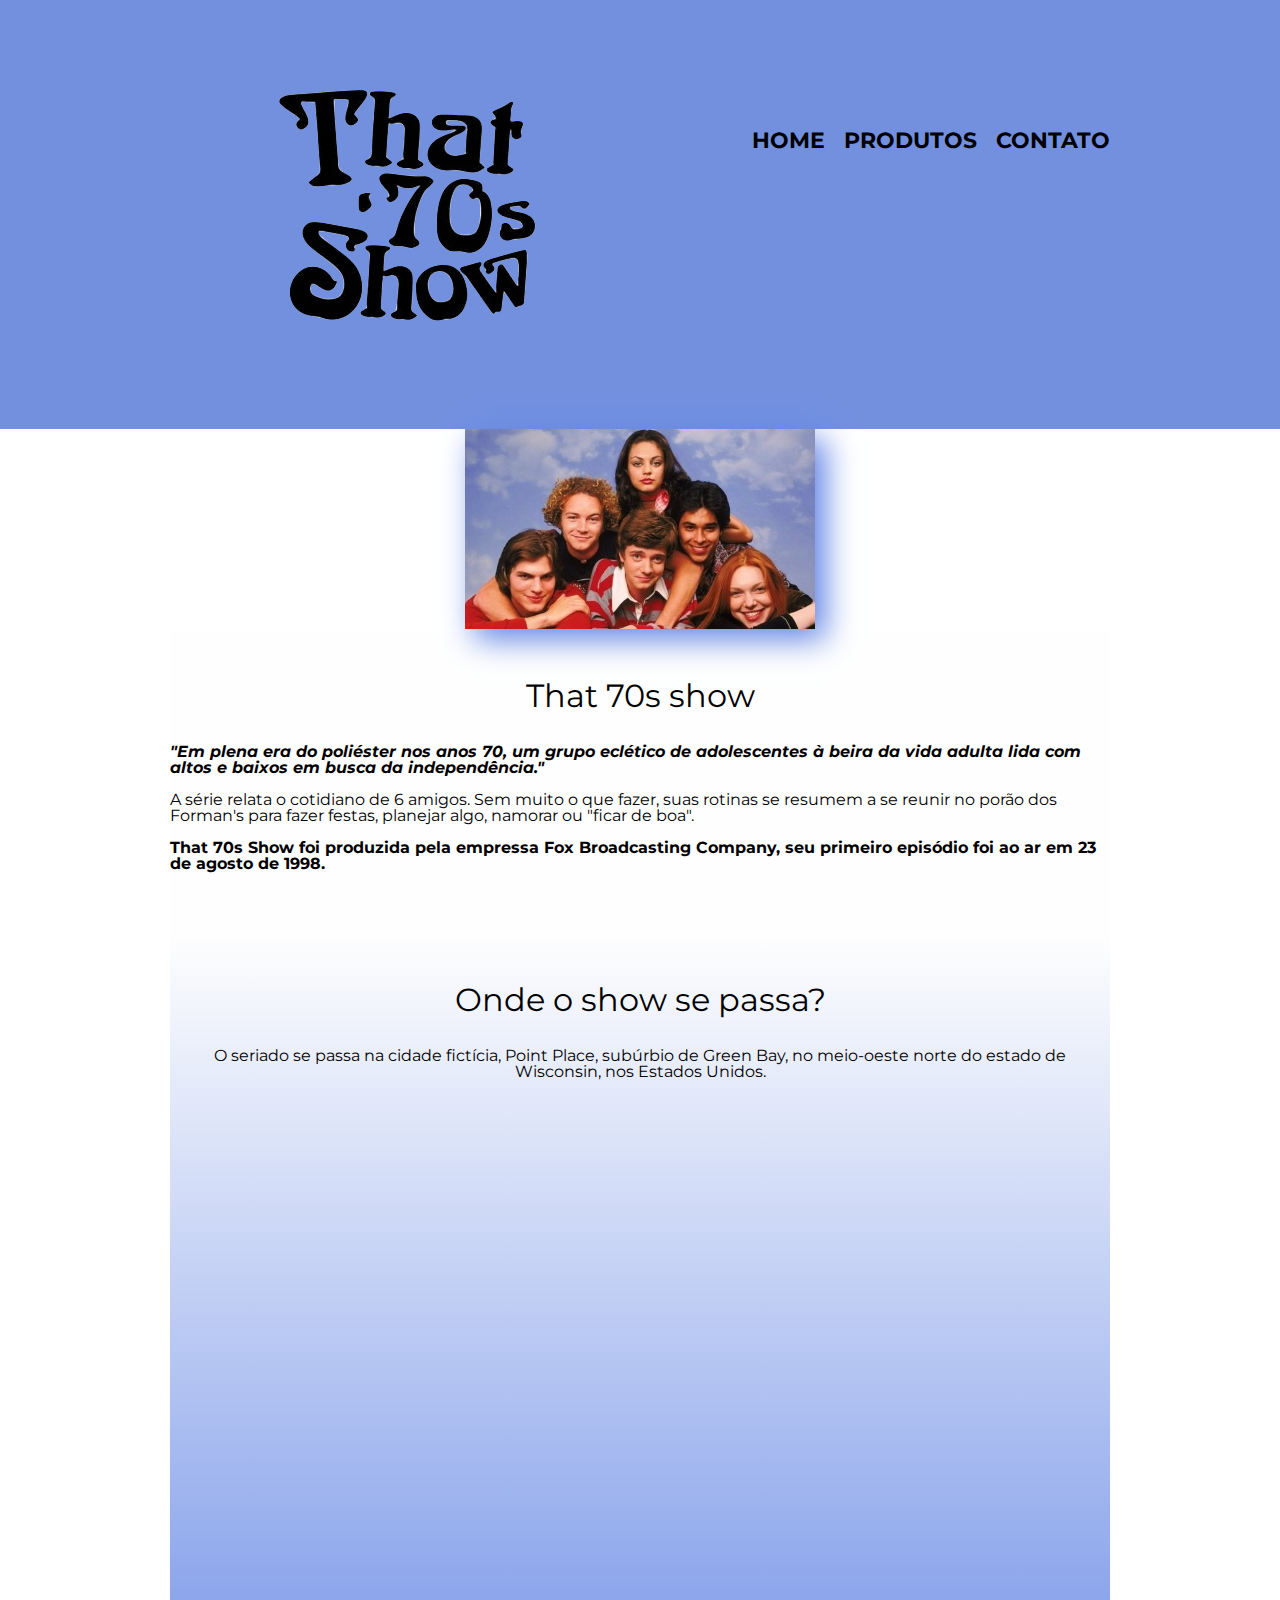
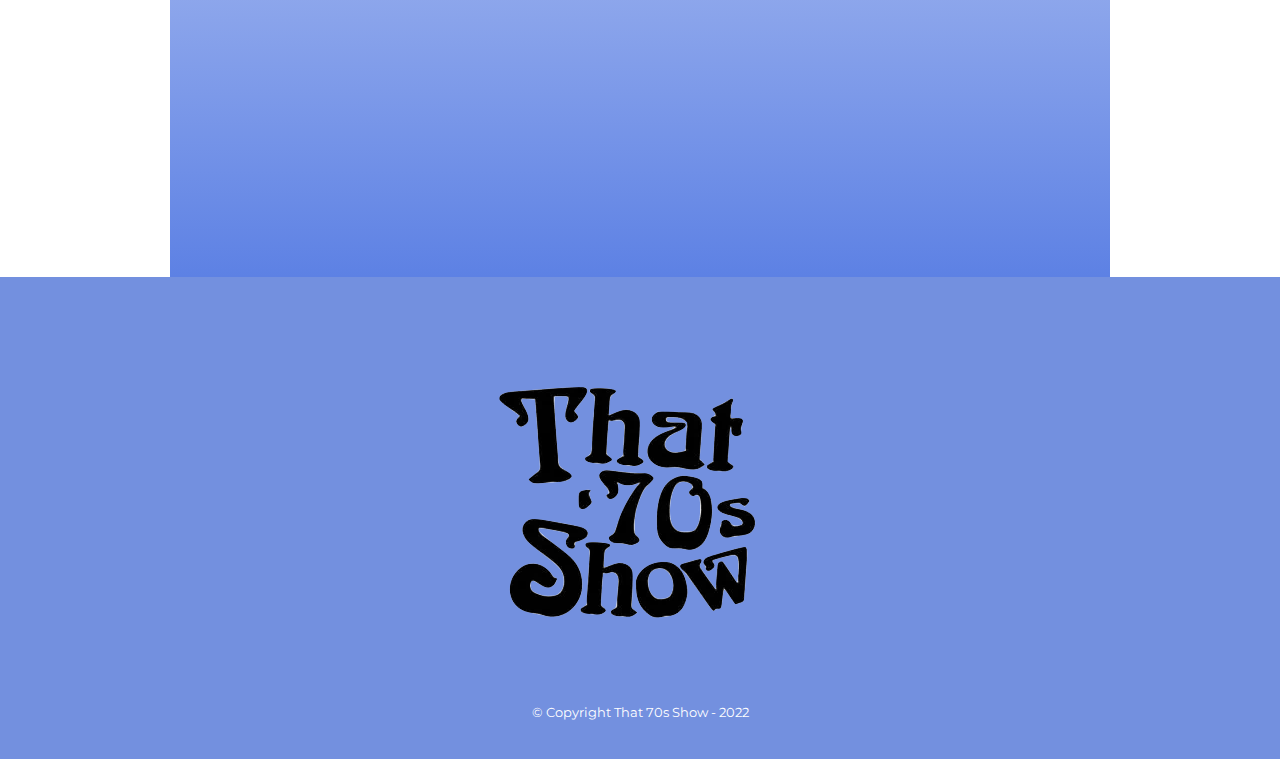
==== commit f86f908c: "commit" ====
--- a/index.html
+++ b/index.html
@@ -35,7 +35,7 @@
         
                  <p id="missao">A série relata o cotidiano de 6 amigos. Sem muito o que fazer, suas rotinas se resumem a se reunir no porão dos Forman's para fazer festas, planejar algo, namorar ou "ficar de boa".</p>
 
-                 <p><strong>That 70s Show foi produzida pela empressa Fox Company</strong></p>
+                 <p><strong>That 70s Show foi produzida pela empressa Fox Broadcasting Company, seu primeiro episódio foi ao ar em 23 de agosto de 1998.</strong></p>
             </section>
 
             <section class="mapa">
--- a/style.css
+++ b/style.css
@@ -99,6 +99,13 @@
     margin: 20x 0 0;
 }
 
+/* contato */
+
+main {
+    width: 940px;
+    margin: 0 auto;
+}
+
 form {
     margin: 40px 0;
 }
